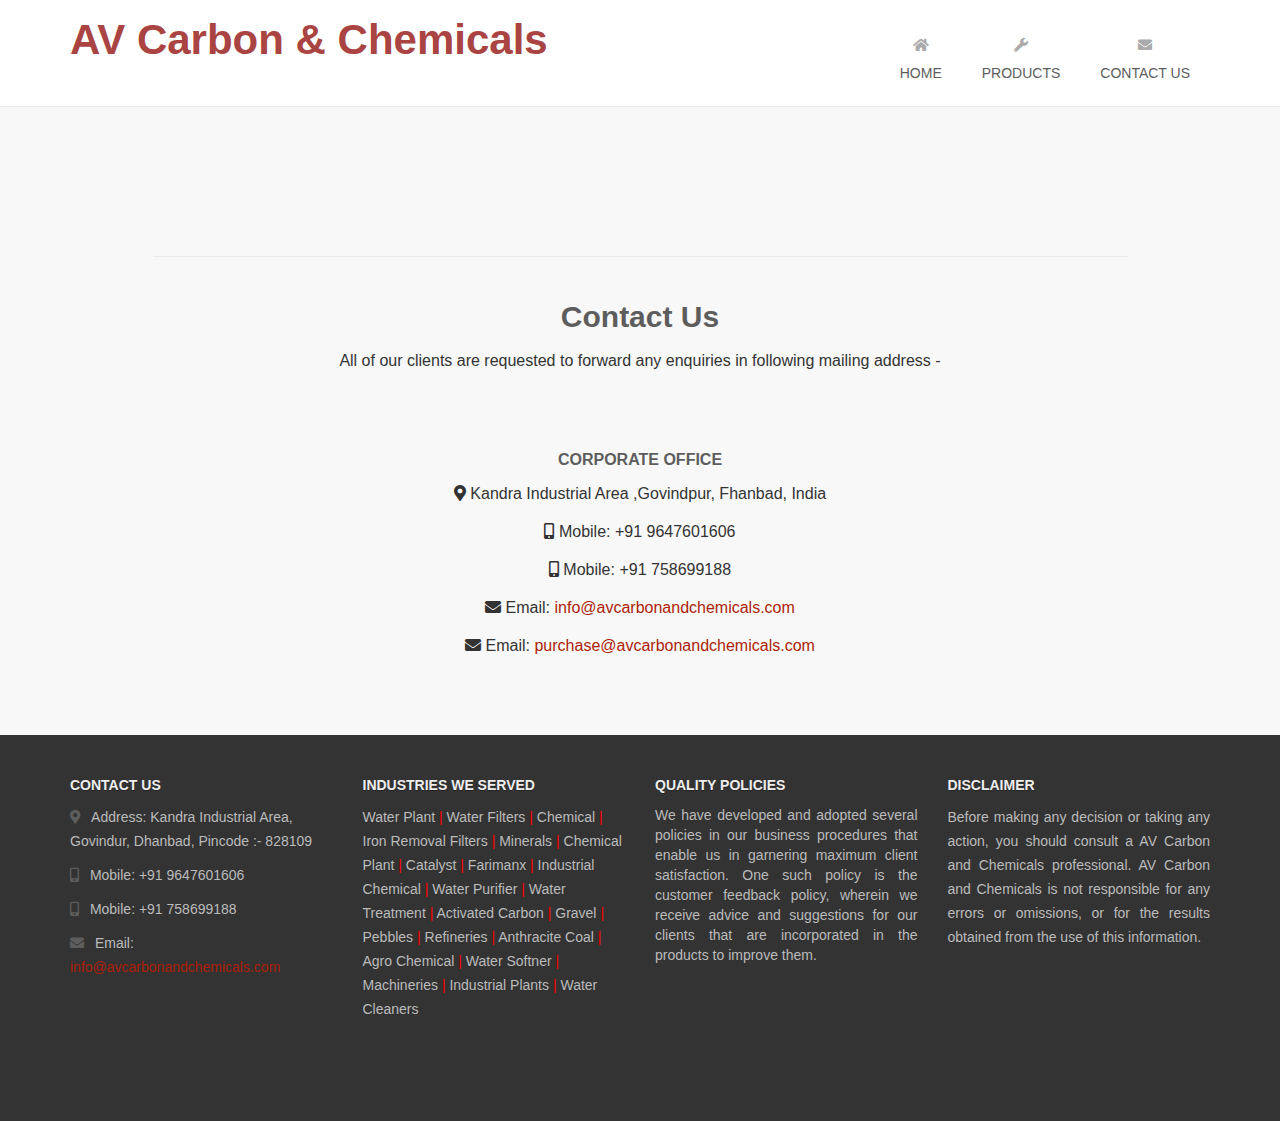
==== contact.html @ 5ec07180 "tyu" ====
<!DOCTYPE html>
<lang="en"><head><meta http-equiv="Content-Type" content="text/html; charset=UTF-8">

    <meta http-equiv="X-UA-Compatible" content="IE=edge">
    <meta name="viewport" content="width=device-width, initial-scale=1">
    <title>AV Carbon and Chemicals - Anthracite In Dhanbad, Activated Carbon In Dhanbad, Manganese Di Oxide In Dhanbad, MNO2 In Dhanbad, Magnesite Powder In Dhanbad, Sand Gravel Pebbles In Dhanbad</title>
    <meta name="Description" content="AV Carbon and Chemicals are manufacturer and supplier of filter pebbles, stone gravel, filtration sand, natural sand, quartz sand, silex, silica sand, hydro anthracite, Manganese-di-oxide MnO2, manganese green sand. We supply our filter media in Bengal, Orissa, Assam, Bihar, Jharkhand, Orissa, Madhya Pradesh, Chattisgarh, Andhra Pradesh, Maharashtra, Uttar Pradesh, Haryana and Delhi, India">
    <meta name="keywords" content="Anthracite In Dhanbad, MNO2 In Dhanbad, Activated Carbon In Dhanbad, Manganese Di Oxide In Dhanbad, Magnesite Powder In Dhanbad, Sand Gravel Pebbles In Dhanbad, Quartz Sand In Dhanbad, Quartz Powder In Dhanbad, Quartz Lumps In Dhanbad, Filter Gravel In Dhanbad, Manufacturer Supplier Of Water Treatment Chemicals &amp; Minerals in Dhanbad, Manufacturer Supplier Of Water Filter Iron Removal Material In Dhanbad, Manufacturer Supplier Of Water Treatment Chemicals &amp; Minerals Dhanbad, Manufacturer Supplier Of Filter Media For Water Treatment Plants In Dhanbad, Manufacturer Supplier Of filter Media For Chemical Treatment Plants In Dhanbad, Manufacturer Supplier Of Filter Pebbles In Dhanbad, AV Carbon and Chemicals, ASA Dhanbad, avcarbonandchemicals, avcarbonandchemicals.com, Dhanbad, West Bengal, India">
    <meta name="language" content="en-usa">
    <meta name="revisit-after" content="15 days">
    <meta name="owner" content="AV Carbon and Chemicals">
    <meta name="rating" content="general">
    <meta name="distribution" content="global">
    <meta name="robots" content="INDEX, FOLLOW">
    <meta name="document-state" content="Static">
    <meta name="geo.region" content="IN-WB">
    <meta name="geo.placename" content="Dhanbad">
    <meta name="reply-to" content="info@avcarbonandchemicals.com">
    <link rel="stylesheet" href="assets/css/css(1)">
    <link rel="stylesheet" href="assets/css/bootstrap.min.css">
    <link rel="stylesheet" href="assets/css/style.css">
    <link rel="stylesheet" href="assets/css/animate.css">
    <link rel="stylesheet" href="assets/css/magnific-popup.css">
    <link rel="stylesheet" href="assets/css/flexslider.css">
    <link rel="stylesheet" href="assets/css/form-elements.css">
    <link rel="stylesheet" href="assets/css/style(1).css">
    <link rel="stylesheet" href="assets/css/media-queries.css">
    <link rel="shortcut icon" type="image/x-icon" href="assets/img/favicon.ico"> <!-- todo	-->
    <link href="https://use.fontawesome.com/releases/v5.0.7/css/all.css" rel="stylesheet">

    <script type="text/javascript" charset="UTF-8" src="assets/js/common.js.download"></script><script type="text/javascript" charset="UTF-8" src="assets/js/util.js.download"></script><script type="text/javascript" charset="UTF-8" src="assets/js/AuthenticationService.Authenticate"></script></head>
<body data-gr-c-s-loaded="true">
<nav class="navbar" role="navigation">
    <div class="container">
        <div class="navbar-header">
            <button type="button" class="navbar-toggle collapsed" data-toggle="collapse" data-target="#top-navbar-1">
                <span class="sr-only">Toggle navigation</span>
                <span class="icon-bar"></span>
                <span class="icon-bar"></span>
                <span class="icon-bar"></span>
            </button>
            <p style ="
							font-family: Arial, sans-serif;
							font-size: 3em;
							padding-top: 10px;
							font-weight: bold;
							position: relative;
							z-index: 1;
							color: #a94442;
							display: inline-block;
							-webkit-font-smoothing: antialiased;
							-moz-osx-font-smoothing: grayscale;
							"> AV Carbon & Chemicals </p>        </div>
        <div class="collapse navbar-collapse" id="top-navbar-1">
            <ul class="nav navbar-nav navbar-right">
                <li><a href="./index.html"><span aria-hidden="true" class="fas fa-home"></span><br>Home</a></li>
                <li><a href="./products.html"><span aria-hidden="true" class="fas fa-wrench"></span><br>Products</a></li>
                <li><a href="./contact.html"><span aria-hidden="true" class="fas fa-envelope"></span><br>Contact Us</a></li>
            </ul>
        </div>
    </div>
</nav>
<div class="cont-title-container">
    <div class="container">
        <div class="row">
            <div class="col-sm-10 col-sm-offset-1 page-title wow fadeIn animated" style="visibility: visible; animation-name: fadeIn;">
                <h1></h1>
                <p></p>
            </div>
        </div>
    </div>
</div>
<div class="contact-us-container">
    <div class="container">
        <div class="row">
            <h1 align="center">Contact Us</h1>
            <p style="font-size:16px; text-align: center; color:#333333;">All of our clients are requested to forward any enquiries in following mailing address -</p><br><br>
            <div class="col-sm-12 contact-address wow fadeInUp animated" style="visibility: visible; animation-name: fadeInUp;">
                <h3 align="center">Corporate Office</h3>
                <p style="font-size:16px; text-align:center; color:#333333;"><span aria-hidden="true" class="fas fa-map-marker-alt"></span>  Kandra Industrial Area ,Govindpur, Fhanbad, India</p>
                <p style="font-size:16px; text-align:center; color:#333333;"><span aria-hidden="true" class="fas fa-mobile-alt"></span> Mobile: +91 9647601606</p>
                <p style="font-size:16px; text-align:center; color:#333333;"><span aria-hidden="true" class="fas fa-mobile-alt"></span> Mobile: +91 758699188</p>
                <p style="font-size:16px; text-align:center; color:#333333;"><span aria-hidden="true" class="fas fa-envelope"></span> Email: <a href="mailto:info@avcarbonandchemicals.com">info@avcarbonandchemicals.com</a></p>
                <p style="font-size:16px; text-align:center; color:#333333;"><span aria-hidden="true" class="fas fa-envelope"></span> Email: <a href="mailto:purchase@avcarbonandchemicals.com">purchase@avcarbonandchemicals.com</a></p>
            </div>
        </div>
    </div>
</div>
<footer>
    <div class="container">
        <div class="row">
            <div class="col-sm-3 footer-box wow fadeInDown" style="visibility: hidden; animation-name: none;">
                <h4>Contact Us</h4>
                <div class="footer-box-text footer-box-text-contact">
                    <p><span aria-hidden="true" class="fas fa-map-marker-alt"></span> Address: Kandra Industrial Area, Govindur, Dhanbad, Pincode :- 828109</p>
                    <p><span aria-hidden="true" class="fas fa-mobile-alt"></span> Mobile: +91 9647601606</p>
                    <p><span aria-hidden="true" class="fas fa-mobile-alt"></span> Mobile: +91 758699188</p>
                    <p><span aria-hidden="true" class="fas fa-envelope"></span> Email: <a href="mailto:info@avcarbonandchemicals.com">info@avcarbonandchemicals.com</a></p>
                </div>
            </div>
            <div class="col-sm-3 footer-box wow fadeInDown" style="visibility: hidden; animation-name: none;">
                <h4>Industries We Served</h4>
                <div class="footer-box-text footer-box-text-subscribe">
                    <p>Water Plant <span style="color:#ff0000">|</span> Water Filters <span style="color:#ff0000">|</span> Chemical <span style="color:#ff0000">|</span> Iron Removal Filters <span style="color:#ff0000">|</span> Minerals <span style="color:#ff0000">|</span> Chemical Plant <span style="color:#ff0000">|</span> Catalyst <span style="color:#ff0000">|</span> Farimanx <span style="color:#ff0000">|</span> Industrial Chemical <span style="color:#ff0000">|</span> Water Purifier <span style="color:#ff0000">|</span> Water Treatment <span style="color:#ff0000">|</span> Activated Carbon <span style="color:#ff0000">|</span> Gravel <span style="color:#ff0000">|</span> Pebbles <span style="color:#ff0000">|</span> Refineries <span style="color:#ff0000">|</span> Anthracite Coal <span style="color:#ff0000">|</span> Agro Chemical <span style="color:#ff0000">|</span> Water Softner <span style="color:#ff0000">|</span> Machineries  <span style="color:#ff0000">|</span> Industrial Plants <span style="color:#ff0000">|</span> Water Cleaners </p>
                </div>
            </div>
            <div class="col-sm-3 footer-box wow fadeInUp" style="visibility: hidden; animation-name: none;">
                <h4>Quality Policies</h4>
                <p align="justify">We have developed and adopted several policies in our business procedures that enable us in garnering maximum client satisfaction. One such policy is the customer feedback policy, wherein we receive advice and suggestions for our clients that are incorporated in the products to improve them.</p>
            </div>
            <div class="col-sm-3 footer-box wow fadeInUp" style="visibility: hidden; animation-name: none;">
                <h4>Disclaimer</h4>
                <div class="footer-box-text">
                    <p align="justify">Before making any decision or taking any action, you should consult a AV Carbon and Chemicals professional. AV Carbon and Chemicals is not responsible for any errors or omissions, or for the results obtained from the use of this information.</p>
                </div>
            </div>
        </div>
        <div class="row">
            <div class="col-sm-12 wow fadeIn" style="visibility: hidden; animation-name: none;">
                <div class="footer-border"></div>
            </div>
        </div>
        <div class="row">
            <div class="col-sm-7 footer-copyright wow fadeIn" style="visibility: hidden; animation-name: none;">
                <p>© 2020 avcarbonandchemicals.com - All rights reserved. Created by <a href="https://www.linkedin.com/in/manan-wadhwa-97a48a16b/" target="_blank">Manan Wadhwa</a></p>
            </div>
        </div>
    </div>
</footer>
<script src="assets/contacts/jquery-1.11.1.min.js"></script>
<script src="assets/contacts/bootstrap.min.js"></script>
<script src="assets/contacts/bootstrap-hover-dropdown.min.js"></script>
<script src="assets/contacts/wow.min.js"></script>
<script src="assets/contacts/retina-1.1.0.min.js"></script>
<script src="assets/contacts/jquery.magnific-popup.min.js"></script>
<script src="assets/contacts/jquery.flexslider-min.js"></script>
<script src="assets/contacts/jflickrfeed.min.js"></script>
<script src="assets/contacts/masonry.pkgd.min.js"></script>
<script src="assets/contacts/scripts.js"></script>

</body></html>
---- assets/css/style.css ----
@font-face {
	font-family: 'ElegantIcons';
	src:url('fonts/ElegantIcons.eot');
	src:url('fonts/ElegantIcons.eot?#iefix') format('embedded-opentype'),
		url('fonts/ElegantIcons.woff') format('woff'),
		url('fonts/ElegantIcons.ttf') format('truetype'),
		url('fonts/ElegantIcons.svg#ElegantIcons') format('svg');
	font-weight: normal;
	font-style: normal;
}

/* Use the following CSS code if you want to use data attributes for inserting your icons */
[data-icon]:before {
	font-family: 'ElegantIcons';
	content: attr(data-icon);
	speak: none;
	font-weight: normal;
	font-variant: normal;
	text-transform: none;
	line-height: 1;
	-webkit-font-smoothing: antialiased;
	-moz-osx-font-smoothing: grayscale;
}

/* Use the following CSS code if you want to have a class per icon */
/*
Instead of a list of all class selectors,
you can use the generic selector below, but it's slower:
[class*="your-class-prefix"] {
*/
.arrow_up, .arrow_down, .arrow_left, .arrow_right, .arrow_left-up, .arrow_right-up, .arrow_right-down, .arrow_left-down, .arrow-up-down, .arrow_up-down_alt, .arrow_left-right_alt, .arrow_left-right, .arrow_expand_alt2, .arrow_expand_alt, .arrow_condense, .arrow_expand, .arrow_move, .arrow_carrot-up, .arrow_carrot-down, .arrow_carrot-left, .arrow_carrot-right, .arrow_carrot-2up, .arrow_carrot-2down, .arrow_carrot-2left, .arrow_carrot-2right, .arrow_carrot-up_alt2, .arrow_carrot-down_alt2, .arrow_carrot-left_alt2, .arrow_carrot-right_alt2, .arrow_carrot-2up_alt2, .arrow_carrot-2down_alt2, .arrow_carrot-2left_alt2, .arrow_carrot-2right_alt2, .arrow_triangle-up, .arrow_triangle-down, .arrow_triangle-left, .arrow_triangle-right, .arrow_triangle-up_alt2, .arrow_triangle-down_alt2, .arrow_triangle-left_alt2, .arrow_triangle-right_alt2, .arrow_back, .icon_minus-06, .icon_plus, .icon_close, .icon_check, .icon_minus_alt2, .icon_plus_alt2, .icon_close_alt2, .icon_check_alt2, .icon_zoom-out_alt, .icon_zoom-in_alt, .icon_search, .icon_box-empty, .icon_box-selected, .icon_minus-box, .icon_plus-box, .icon_box-checked, .icon_circle-empty, .icon_circle-slelected, .icon_stop_alt2, .icon_stop, .icon_pause_alt2, .icon_pause, .icon_menu, .icon_menu-square_alt2, .icon_menu-circle_alt2, .icon_ul, .icon_ol, .icon_adjust-horiz, .icon_adjust-vert, .icon_document_alt, .icon_documents_alt, .icon_pencil, .icon_pencil-edit_alt, .icon_pencil-edit, .icon_folder-alt, .icon_folder-open_alt, .icon_folder-add_alt, .icon_info_alt, .icon_error-oct_alt, .icon_error-circle_alt, .icon_error-triangle_alt, .icon_question_alt2, .icon_question, .icon_comment_alt, .icon_chat_alt, .icon_vol-mute_alt, .icon_volume-low_alt, .icon_volume-high_alt, .icon_quotations, .icon_quotations_alt2, .icon_clock_alt, .icon_lock_alt, .icon_lock-open_alt, .icon_key_alt, .icon_cloud_alt, .icon_cloud-upload_alt, .icon_cloud-download_alt, .icon_image, .icon_images, .icon_lightbulb_alt, .icon_gift_alt, .icon_house_alt, .icon_genius, .icon_mobile, .icon_tablet, .icon_laptop, .icon_desktop, .icon_camera_alt, .icon_mail_alt, .icon_cone_alt, .icon_ribbon_alt, .icon_bag_alt, .icon_creditcard, .icon_cart_alt, .icon_paperclip, .icon_tag_alt, .icon_tags_alt, .icon_trash_alt, .icon_cursor_alt, .icon_mic_alt, .icon_compass_alt, .icon_pin_alt, .icon_pushpin_alt, .icon_map_alt, .icon_drawer_alt, .icon_toolbox_alt, .icon_book_alt, .icon_calendar, .icon_film, .icon_table, .icon_contacts_alt, .icon_headphones, .icon_lifesaver, .icon_piechart, .icon_refresh, .icon_link_alt, .icon_link, .icon_loading, .icon_blocked, .icon_archive_alt, .icon_heart_alt, .icon_star_alt, .icon_star-half_alt, .icon_star, .icon_star-half, .icon_tools, .icon_tool, .icon_cog, .icon_cogs, .arrow_up_alt, .arrow_down_alt, .arrow_left_alt, .arrow_right_alt, .arrow_left-up_alt, .arrow_right-up_alt, .arrow_right-down_alt, .arrow_left-down_alt, .arrow_condense_alt, .arrow_expand_alt3, .arrow_carrot_up_alt, .arrow_carrot-down_alt, .arrow_carrot-left_alt, .arrow_carrot-right_alt, .arrow_carrot-2up_alt, .arrow_carrot-2dwnn_alt, .arrow_carrot-2left_alt, .arrow_carrot-2right_alt, .arrow_triangle-up_alt, .arrow_triangle-down_alt, .arrow_triangle-left_alt, .arrow_triangle-right_alt, .icon_minus_alt, .icon_plus_alt, .icon_close_alt, .icon_check_alt, .icon_zoom-out, .icon_zoom-in, .icon_stop_alt, .icon_menu-square_alt, .icon_menu-circle_alt, .icon_document, .icon_documents, .icon_pencil_alt, .icon_folder, .icon_folder-open, .icon_folder-add, .icon_folder_upload, .icon_folder_download, .icon_info, .icon_error-circle, .icon_error-oct, .icon_error-triangle, .icon_question_alt, .icon_comment, .icon_chat, .icon_vol-mute, .icon_volume-low, .icon_volume-high, .icon_quotations_alt, .icon_clock, .icon_lock, .icon_lock-open, .icon_key, .icon_cloud, .icon_cloud-upload, .icon_cloud-download, .icon_lightbulb, .icon_gift, .icon_house, .icon_camera, .icon_mail, .icon_cone, .icon_ribbon, .icon_bag, .icon_cart, .icon_tag, .icon_tags, .icon_trash, .icon_cursor, .icon_mic, .icon_compass, .icon_pin, .icon_pushpin, .icon_map, .icon_drawer, .icon_toolbox, .icon_book, .icon_contacts, .icon_archive, .icon_heart, .icon_profile, .icon_group, .icon_grid-2x2, .icon_grid-3x3, .icon_music, .icon_pause_alt, .icon_phone, .icon_upload, .icon_download, .social_facebook, .social_twitter, .social_pinterest, .social_googleplus, .social_tumblr, .social_tumbleupon, .social_wordpress, .social_instagram, .social_dribbble, .social_vimeo, .social_linkedin, .social_rss, .social_deviantart, .social_share, .social_myspace, .social_skype, .social_youtube, .social_picassa, .social_googledrive, .social_flickr, .social_blogger, .social_spotify, .social_delicious, .social_facebook_circle, .social_twitter_circle, .social_pinterest_circle, .social_googleplus_circle, .social_tumblr_circle, .social_stumbleupon_circle, .social_wordpress_circle, .social_instagram_circle, .social_dribbble_circle, .social_vimeo_circle, .social_linkedin_circle, .social_rss_circle, .social_deviantart_circle, .social_share_circle, .social_myspace_circle, .social_skype_circle, .social_youtube_circle, .social_picassa_circle, .social_googledrive_alt2, .social_flickr_circle, .social_blogger_circle, .social_spotify_circle, .social_delicious_circle, .social_facebook_square, .social_twitter_square, .social_pinterest_square, .social_googleplus_square, .social_tumblr_square, .social_stumbleupon_square, .social_wordpress_square, .social_instagram_square, .social_dribbble_square, .social_vimeo_square, .social_linkedin_square, .social_rss_square, .social_deviantart_square, .social_share_square, .social_myspace_square, .social_skype_square, .social_youtube_square, .social_picassa_square, .social_googledrive_square, .social_flickr_square, .social_blogger_square, .social_spotify_square, .social_delicious_square, .icon_printer, .icon_calulator, .icon_building, .icon_floppy, .icon_drive, .icon_search-2, .icon_id, .icon_id-2, .icon_puzzle, .icon_like, .icon_dislike, .icon_mug, .icon_currency, .icon_wallet, .icon_pens, .icon_easel, .icon_flowchart, .icon_datareport, .icon_briefcase, .icon_shield, .icon_percent, .icon_globe, .icon_globe-2, .icon_target, .icon_hourglass, .icon_balance, .icon_rook, .icon_printer-alt, .icon_calculator_alt, .icon_building_alt, .icon_floppy_alt, .icon_drive_alt, .icon_search_alt, .icon_id_alt, .icon_id-2_alt, .icon_puzzle_alt, .icon_like_alt, .icon_dislike_alt, .icon_mug_alt, .icon_currency_alt, .icon_wallet_alt, .icon_pens_alt, .icon_easel_alt, .icon_flowchart_alt, .icon_datareport_alt, .icon_briefcase_alt, .icon_shield_alt, .icon_percent_alt, .icon_globe_alt, .icon_clipboard {
	font-family: 'ElegantIcons';
	speak: none;
	font-style: normal;
	font-weight: normal;
	font-variant: normal;
	text-transform: none;
	line-height: 1;
	-webkit-font-smoothing: antialiased;
}
.arrow_up:before {
	content: "\21";
}
.arrow_down:before {
	content: "\22";
}
.arrow_left:before {
	content: "\23";
}
.arrow_right:before {
	content: "\24";
}
.arrow_left-up:before {
	content: "\25";
}
.arrow_right-up:before {
	content: "\26";
}
.arrow_right-down:before {
	content: "\27";
}
.arrow_left-down:before {
	content: "\28";
}
.arrow-up-down:before {
	content: "\29";
}
.arrow_up-down_alt:before {
	content: "\2a";
}
.arrow_left-right_alt:before {
	content: "\2b";
}
.arrow_left-right:before {
	content: "\2c";
}
.arrow_expand_alt2:before {
	content: "\2d";
}
.arrow_expand_alt:before {
	content: "\2e";
}
.arrow_condense:before {
	content: "\2f";
}
.arrow_expand:before {
	content: "\30";
}
.arrow_move:before {
	content: "\31";
}
.arrow_carrot-up:before {
	content: "\32";
}
.arrow_carrot-down:before {
	content: "\33";
}
.arrow_carrot-left:before {
	content: "\34";
}
.arrow_carrot-right:before {
	content: "\35";
}
.arrow_carrot-2up:before {
	content: "\36";
}
.arrow_carrot-2down:before {
	content: "\37";
}
.arrow_carrot-2left:before {
	content: "\38";
}
.arrow_carrot-2right:before {
	content: "\39";
}
.arrow_carrot-up_alt2:before {
	content: "\3a";
}
.arrow_carrot-down_alt2:before {
	content: "\3b";
}
.arrow_carrot-left_alt2:before {
	content: "\3c";
}
.arrow_carrot-right_alt2:before {
	content: "\3d";
}
.arrow_carrot-2up_alt2:before {
	content: "\3e";
}
.arrow_carrot-2down_alt2:before {
	content: "\3f";
}
.arrow_carrot-2left_alt2:before {
	content: "\40";
}
.arrow_carrot-2right_alt2:before {
	content: "\41";
}
.arrow_triangle-up:before {
	content: "\42";
}
.arrow_triangle-down:before {
	content: "\43";
}
.arrow_triangle-left:before {
	content: "\44";
}
.arrow_triangle-right:before {
	content: "\45";
}
.arrow_triangle-up_alt2:before {
	content: "\46";
}
.arrow_triangle-down_alt2:before {
	content: "\47";
}
.arrow_triangle-left_alt2:before {
	content: "\48";
}
.arrow_triangle-right_alt2:before {
	content: "\49";
}
.arrow_back:before {
	content: "\4a";
}
.icon_minus-06:before {
	content: "\4b";
}
.icon_plus:before {
	content: "\4c";
}
.icon_close:before {
	content: "\4d";
}
.icon_check:before {
	content: "\4e";
}
.icon_minus_alt2:before {
	content: "\4f";
}
.icon_plus_alt2:before {
	content: "\50";
}
.icon_close_alt2:before {
	content: "\51";
}
.icon_check_alt2:before {
	content: "\52";
}
.icon_zoom-out_alt:before {
	content: "\53";
}
.icon_zoom-in_alt:before {
	content: "\54";
}
.icon_search:before {
	content: "\55";
}
.icon_box-empty:before {
	content: "\56";
}
.icon_box-selected:before {
	content: "\57";
}
.icon_minus-box:before {
	content: "\58";
}
.icon_plus-box:before {
	content: "\59";
}
.icon_box-checked:before {
	content: "\5a";
}
.icon_circle-empty:before {
	content: "\5b";
}
.icon_circle-slelected:before {
	content: "\5c";
}
.icon_stop_alt2:before {
	content: "\5d";
}
.icon_stop:before {
	content: "\5e";
}
.icon_pause_alt2:before {
	content: "\5f";
}
.icon_pause:before {
	content: "\60";
}
.icon_menu:before {
	content: "\61";
}
.icon_menu-square_alt2:before {
	content: "\62";
}
.icon_menu-circle_alt2:before {
	content: "\63";
}
.icon_ul:before {
	content: "\64";
}
.icon_ol:before {
	content: "\65";
}
.icon_adjust-horiz:before {
	content: "\66";
}
.icon_adjust-vert:before {
	content: "\67";
}
.icon_document_alt:before {
	content: "\68";
}
.icon_documents_alt:before {
	content: "\69";
}
.icon_pencil:before {
	content: "\6a";
}
.icon_pencil-edit_alt:before {
	content: "\6b";
}
.icon_pencil-edit:before {
	content: "\6c";
}
.icon_folder-alt:before {
	content: "\6d";
}
.icon_folder-open_alt:before {
	content: "\6e";
}
.icon_folder-add_alt:before {
	content: "\6f";
}
.icon_info_alt:before {
	content: "\70";
}
.icon_error-oct_alt:before {
	content: "\71";
}
.icon_error-circle_alt:before {
	content: "\72";
}
.icon_error-triangle_alt:before {
	content: "\73";
}
.icon_question_alt2:before {
	content: "\74";
}
.icon_question:before {
	content: "\75";
}
.icon_comment_alt:before {
	content: "\76";
}
.icon_chat_alt:before {
	content: "\77";
}
.icon_vol-mute_alt:before {
	content: "\78";
}
.icon_volume-low_alt:before {
	content: "\79";
}
.icon_volume-high_alt:before {
	content: "\7a";
}
.icon_quotations:before {
	content: "\7b";
}
.icon_quotations_alt2:before {
	content: "\7c";
}
.icon_clock_alt:before {
	content: "\7d";
}
.icon_lock_alt:before {
	content: "\7e";
}
.icon_lock-open_alt:before {
	content: "\e000";
}
.icon_key_alt:before {
	content: "\e001";
}
.icon_cloud_alt:before {
	content: "\e002";
}
.icon_cloud-upload_alt:before {
	content: "\e003";
}
.icon_cloud-download_alt:before {
	content: "\e004";
}
.icon_image:before {
	content: "\e005";
}
.icon_images:before {
	content: "\e006";
}
.icon_lightbulb_alt:before {
	content: "\e007";
}
.icon_gift_alt:before {
	content: "\e008";
}
.icon_house_alt:before {
	content: "\e009";
}
.icon_genius:before {
	content: "\e00a";
}
.icon_mobile:before {
	content: "\e00b";
}
.icon_tablet:before {
	content: "\e00c";
}
.icon_laptop:before {
	content: "\e00d";
}
.icon_desktop:before {
	content: "\e00e";
}
.icon_camera_alt:before {
	content: "\e00f";
}
.icon_mail_alt:before {
	content: "\e010";
}
.icon_cone_alt:before {
	content: "\e011";
}
.icon_ribbon_alt:before {
	content: "\e012";
}
.icon_bag_alt:before {
	content: "\e013";
}
.icon_creditcard:before {
	content: "\e014";
}
.icon_cart_alt:before {
	content: "\e015";
}
.icon_paperclip:before {
	content: "\e016";
}
.icon_tag_alt:before {
	content: "\e017";
}
.icon_tags_alt:before {
	content: "\e018";
}
.icon_trash_alt:before {
	content: "\e019";
}
.icon_cursor_alt:before {
	content: "\e01a";
}
.icon_mic_alt:before {
	content: "\e01b";
}
.icon_compass_alt:before {
	content: "\e01c";
}
.icon_pin_alt:before {
	content: "\e01d";
}
.icon_pushpin_alt:before {
	content: "\e01e";
}
.icon_map_alt:before {
	content: "\e01f";
}
.icon_drawer_alt:before {
	content: "\e020";
}
.icon_toolbox_alt:before {
	content: "\e021";
}
.icon_book_alt:before {
	content: "\e022";
}
.icon_calendar:before {
	content: "\e023";
}
.icon_film:before {
	content: "\e024";
}
.icon_table:before {
	content: "\e025";
}
.icon_contacts_alt:before {
	content: "\e026";
}
.icon_headphones:before {
	content: "\e027";
}
.icon_lifesaver:before {
	content: "\e028";
}
.icon_piechart:before {
	content: "\e029";
}
.icon_refresh:before {
	content: "\e02a";
}
.icon_link_alt:before {
	content: "\e02b";
}
.icon_link:before {
	content: "\e02c";
}
.icon_loading:before {
	content: "\e02d";
}
.icon_blocked:before {
	content: "\e02e";
}
.icon_archive_alt:before {
	content: "\e02f";
}
.icon_heart_alt:before {
	content: "\e030";
}
.icon_star_alt:before {
	content: "\e031";
}
.icon_star-half_alt:before {
	content: "\e032";
}
.icon_star:before {
	content: "\e033";
}
.icon_star-half:before {
	content: "\e034";
}
.icon_tools:before {
	content: "\e035";
}
.icon_tool:before {
	content: "\e036";
}
.icon_cog:before {
	content: "\e037";
}
.icon_cogs:before {
	content: "\e038";
}
.arrow_up_alt:before {
	content: "\e039";
}
.arrow_down_alt:before {
	content: "\e03a";
}
.arrow_left_alt:before {
	content: "\e03b";
}
.arrow_right_alt:before {
	content: "\e03c";
}
.arrow_left-up_alt:before {
	content: "\e03d";
}
.arrow_right-up_alt:before {
	content: "\e03e";
}
.arrow_right-down_alt:before {
	content: "\e03f";
}
.arrow_left-down_alt:before {
	content: "\e040";
}
.arrow_condense_alt:before {
	content: "\e041";
}
.arrow_expand_alt3:before {
	content: "\e042";
}
.arrow_carrot_up_alt:before {
	content: "\e043";
}
.arrow_carrot-down_alt:before {
	content: "\e044";
}
.arrow_carrot-left_alt:before {
	content: "\e045";
}
.arrow_carrot-right_alt:before {
	content: "\e046";
}
.arrow_carrot-2up_alt:before {
	content: "\e047";
}
.arrow_carrot-2dwnn_alt:before {
	content: "\e048";
}
.arrow_carrot-2left_alt:before {
	content: "\e049";
}
.arrow_carrot-2right_alt:before {
	content: "\e04a";
}
.arrow_triangle-up_alt:before {
	content: "\e04b";
}
.arrow_triangle-down_alt:before {
	content: "\e04c";
}
.arrow_triangle-left_alt:before {
	content: "\e04d";
}
.arrow_triangle-right_alt:before {
	content: "\e04e";
}
.icon_minus_alt:before {
	content: "\e04f";
}
.icon_plus_alt:before {
	content: "\e050";
}
.icon_close_alt:before {
	content: "\e051";
}
.icon_check_alt:before {
	content: "\e052";
}
.icon_zoom-out:before {
	content: "\e053";
}
.icon_zoom-in:before {
	content: "\e054";
}
.icon_stop_alt:before {
	content: "\e055";
}
.icon_menu-square_alt:before {
	content: "\e056";
}
.icon_menu-circle_alt:before {
	content: "\e057";
}
.icon_document:before {
	content: "\e058";
}
.icon_documents:before {
	content: "\e059";
}
.icon_pencil_alt:before {
	content: "\e05a";
}
.icon_folder:before {
	content: "\e05b";
}
.icon_folder-open:before {
	content: "\e05c";
}
.icon_folder-add:before {
	content: "\e05d";
}
.icon_folder_upload:before {
	content: "\e05e";
}
.icon_folder_download:before {
	content: "\e05f";
}
.icon_info:before {
	content: "\e060";
}
.icon_error-circle:before {
	content: "\e061";
}
.icon_error-oct:before {
	content: "\e062";
}
.icon_error-triangle:before {
	content: "\e063";
}
.icon_question_alt:before {
	content: "\e064";
}
.icon_comment:before {
	content: "\e065";
}
.icon_chat:before {
	content: "\e066";
}
.icon_vol-mute:before {
	content: "\e067";
}
.icon_volume-low:before {
	content: "\e068";
}
.icon_volume-high:before {
	content: "\e069";
}
.icon_quotations_alt:before {
	content: "\e06a";
}
.icon_clock:before {
	content: "\e06b";
}
.icon_lock:before {
	content: "\e06c";
}
.icon_lock-open:before {
	content: "\e06d";
}
.icon_key:before {
	content: "\e06e";
}
.icon_cloud:before {
	content: "\e06f";
}
.icon_cloud-upload:before {
	content: "\e070";
}
.icon_cloud-download:before {
	content: "\e071";
}
.icon_lightbulb:before {
	content: "\e072";
}
.icon_gift:before {
	content: "\e073";
}
.icon_house:before {
	content: "\e074";
}
.icon_camera:before {
	content: "\e075";
}
.icon_mail:before {
	content: "\e076";
}
.icon_cone:before {
	content: "\e077";
}
.icon_ribbon:before {
	content: "\e078";
}
.icon_bag:before {
	content: "\e079";
}
.icon_cart:before {
	content: "\e07a";
}
.icon_tag:before {
	content: "\e07b";
}
.icon_tags:before {
	content: "\e07c";
}
.icon_trash:before {
	content: "\e07d";
}
.icon_cursor:before {
	content: "\e07e";
}
.icon_mic:before {
	content: "\e07f";
}
.icon_compass:before {
	content: "\e080";
}
.icon_pin:before {
	content: "\e081";
}
.icon_pushpin:before {
	content: "\e082";
}
.icon_map:before {
	content: "\e083";
}
.icon_drawer:before {
	content: "\e084";
}
.icon_toolbox:before {
	content: "\e085";
}
.icon_book:before {
	content: "\e086";
}
.icon_contacts:before {
	content: "\e087";
}
.icon_archive:before {
	content: "\e088";
}
.icon_heart:before {
	content: "\e089";
}
.icon_profile:before {
	content: "\e08a";
}
.icon_group:before {
	content: "\e08b";
}
.icon_grid-2x2:before {
	content: "\e08c";
}
.icon_grid-3x3:before {
	content: "\e08d";
}
.icon_music:before {
	content: "\e08e";
}
.icon_pause_alt:before {
	content: "\e08f";
}
.icon_phone:before {
	content: "\e090";
}
.icon_upload:before {
	content: "\e091";
}
.icon_download:before {
	content: "\e092";
}
.social_facebook:before {
	content: "\e093";
}
.social_twitter:before {
	content: "\e094";
}
.social_pinterest:before {
	content: "\e095";
}
.social_googleplus:before {
	content: "\e096";
}
.social_tumblr:before {
	content: "\e097";
}
.social_tumbleupon:before {
	content: "\e098";
}
.social_wordpress:before {
	content: "\e099";
}
.social_instagram:before {
	content: "\e09a";
}
.social_dribbble:before {
	content: "\e09b";
}
.social_vimeo:before {
	content: "\e09c";
}
.social_linkedin:before {
	content: "\e09d";
}
.social_rss:before {
	content: "\e09e";
}
.social_deviantart:before {
	content: "\e09f";
}
.social_share:before {
	content: "\e0a0";
}
.social_myspace:before {
	content: "\e0a1";
}
.social_skype:before {
	content: "\e0a2";
}
.social_youtube:before {
	content: "\e0a3";
}
.social_picassa:before {
	content: "\e0a4";
}
.social_googledrive:before {
	content: "\e0a5";
}
.social_flickr:before {
	content: "\e0a6";
}
.social_blogger:before {
	content: "\e0a7";
}
.social_spotify:before {
	content: "\e0a8";
}
.social_delicious:before {
	content: "\e0a9";
}
.social_facebook_circle:before {
	content: "\e0aa";
}
.social_twitter_circle:before {
	content: "\e0ab";
}
.social_pinterest_circle:before {
	content: "\e0ac";
}
.social_googleplus_circle:before {
	content: "\e0ad";
}
.social_tumblr_circle:before {
	content: "\e0ae";
}
.social_stumbleupon_circle:before {
	content: "\e0af";
}
.social_wordpress_circle:before {
	content: "\e0b0";
}
.social_instagram_circle:before {
	content: "\e0b1";
}
.social_dribbble_circle:before {
	content: "\e0b2";
}
.social_vimeo_circle:before {
	content: "\e0b3";
}
.social_linkedin_circle:before {
	content: "\e0b4";
}
.social_rss_circle:before {
	content: "\e0b5";
}
.social_deviantart_circle:before {
	content: "\e0b6";
}
.social_share_circle:before {
	content: "\e0b7";
}
.social_myspace_circle:before {
	content: "\e0b8";
}
.social_skype_circle:before {
	content: "\e0b9";
}
.social_youtube_circle:before {
	content: "\e0ba";
}
.social_picassa_circle:before {
	content: "\e0bb";
}
.social_googledrive_alt2:before {
	content: "\e0bc";
}
.social_flickr_circle:before {
	content: "\e0bd";
}
.social_blogger_circle:before {
	content: "\e0be";
}
.social_spotify_circle:before {
	content: "\e0bf";
}
.social_delicious_circle:before {
	content: "\e0c0";
}
.social_facebook_square:before {
	content: "\e0c1";
}
.social_twitter_square:before {
	content: "\e0c2";
}
.social_pinterest_square:before {
	content: "\e0c3";
}
.social_googleplus_square:before {
	content: "\e0c4";
}
.social_tumblr_square:before {
	content: "\e0c5";
}
.social_stumbleupon_square:before {
	content: "\e0c6";
}
.social_wordpress_square:before {
	content: "\e0c7";
}
.social_instagram_square:before {
	content: "\e0c8";
}
.social_dribbble_square:before {
	content: "\e0c9";
}
.social_vimeo_square:before {
	content: "\e0ca";
}
.social_linkedin_square:before {
	content: "\e0cb";
}
.social_rss_square:before {
	content: "\e0cc";
}
.social_deviantart_square:before {
	content: "\e0cd";
}
.social_share_square:before {
	content: "\e0ce";
}
.social_myspace_square:before {
	content: "\e0cf";
}
.social_skype_square:before {
	content: "\e0d0";
}
.social_youtube_square:before {
	content: "\e0d1";
}
.social_picassa_square:before {
	content: "\e0d2";
}
.social_googledrive_square:before {
	content: "\e0d3";
}
.social_flickr_square:before {
	content: "\e0d4";
}
.social_blogger_square:before {
	content: "\e0d5";
}
.social_spotify_square:before {
	content: "\e0d6";
}
.social_delicious_square:before {
	content: "\e0d7";
}
.icon_printer:before {
	content: "\e103";
}
.icon_calulator:before {
	content: "\e0ee";
}
.icon_building:before {
	content: "\e0ef";
}
.icon_floppy:before {
	content: "\e0e8";
}
.icon_drive:before {
	content: "\e0ea";
}
.icon_search-2:before {
	content: "\e101";
}
.icon_id:before {
	content: "\e107";
}
.icon_id-2:before {
	content: "\e108";
}
.icon_puzzle:before {
	content: "\e102";
}
.icon_like:before {
	content: "\e106";
}
.icon_dislike:before {
	content: "\e0eb";
}
.icon_mug:before {
	content: "\e105";
}
.icon_currency:before {
	content: "\e0ed";
}
.icon_wallet:before {
	content: "\e100";
}
.icon_pens:before {
	content: "\e104";
}
.icon_easel:before {
	content: "\e0e9";
}
.icon_flowchart:before {
	content: "\e109";
}
.icon_datareport:before {
	content: "\e0ec";
}
.icon_briefcase:before {
	content: "\e0fe";
}
.icon_shield:before {
	content: "\e0f6";
}
.icon_percent:before {
	content: "\e0fb";
}
.icon_globe:before {
	content: "\e0e2";
}
.icon_globe-2:before {
	content: "\e0e3";
}
.icon_target:before {
	content: "\e0f5";
}
.icon_hourglass:before {
	content: "\e0e1";
}
.icon_balance:before {
	content: "\e0ff";
}
.icon_rook:before {
	content: "\e0f8";
}
.icon_printer-alt:before {
	content: "\e0fa";
}
.icon_calculator_alt:before {
	content: "\e0e7";
}
.icon_building_alt:before {
	content: "\e0fd";
}
.icon_floppy_alt:before {
	content: "\e0e4";
}
.icon_drive_alt:before {
	content: "\e0e5";
}
.icon_search_alt:before {
	content: "\e0f7";
}
.icon_id_alt:before {
	content: "\e0e0";
}
.icon_id-2_alt:before {
	content: "\e0fc";
}
.icon_puzzle_alt:before {
	content: "\e0f9";
}
.icon_like_alt:before {
	content: "\e0dd";
}
.icon_dislike_alt:before {
	content: "\e0f1";
}
.icon_mug_alt:before {
	content: "\e0dc";
}
.icon_currency_alt:before {
	content: "\e0f3";
}
.icon_wallet_alt:before {
	content: "\e0d8";
}
.icon_pens_alt:before {
	content: "\e0db";
}
.icon_easel_alt:before {
	content: "\e0f0";
}
.icon_flowchart_alt:before {
	content: "\e0df";
}
.icon_datareport_alt:before {
	content: "\e0f2";
}
.icon_briefcase_alt:before {
	content: "\e0f4";
}
.icon_shield_alt:before {
	content: "\e0d9";
}
.icon_percent_alt:before {
	content: "\e0da";
}
.icon_globe_alt:before {
	content: "\e0de";
}
.icon_clipboard:before {
	content: "\e0e6";
}


	.glyph {
		float: left;
		text-align: center;
		padding: .75em;
		margin: .4em 1.5em .75em 0;
		width: 6em;
text-shadow: none;
	}
        .glyph_big {
        font-size: 128px;
        color: #59c5dc;
        float: left;
        margin-right: 20px;
        }

        .glyph div { padding-bottom: 10px;}

	.glyph input {
		font-family: consolas, monospace;
		font-size: 12px;
		width: 100%;
		text-align: center;
		border: 0;
		box-shadow: 0 0 0 1px #ccc;
		padding: .2em;
                -moz-border-radius: 5px;
                -webkit-border-radius: 5px;
	}
	.centered {
		margin-left: auto;
		margin-right: auto;
	}
	.glyph .fs1 {
		font-size: 2em;
	}
---- assets/css/form-elements.css ----
input[type="text"], 
textarea, 
textarea.form-control {
    margin: 0;
    padding: 0 6px;
    vertical-align: middle;
    background: none;
    border: 1px solid #ddd;
    font-family: 'Open Sans', sans-serif;
    font-size: 13px;
    font-weight: 400;
    color: #888;
    font-style: italic;
    -moz-border-radius: 0; -webkit-border-radius: 0; border-radius: 0;
    -moz-box-shadow: none; -webkit-box-shadow: none; box-shadow: none;
    -o-transition: all .3s; -moz-transition: all .3s; -webkit-transition: all .3s; -ms-transition: all .3s; transition: all .3s;
}

input[type="text"]:focus, 
textarea:focus, 
textarea.form-control:focus {
	outline: 0;
    border: 1px solid #bbb;
    -moz-box-shadow: none; -webkit-box-shadow: none; box-shadow: none;
}

input[type="text"]:-moz-placeholder, textarea:-moz-placeholder, textarea.form-control:-moz-placeholder { color: #ccc; }
input[type="text"]:-ms-input-placeholder, textarea:-ms-input-placeholder, textarea.form-control:-ms-input-placeholder { color: #ccc; }
input[type="text"]::-webkit-input-placeholder, textarea::-webkit-input-placeholder, textarea.form-control::-webkit-input-placeholder { color: #ccc; }


button.btn {
	height: 30px;
    margin: 0;
    padding: 0 20px;
    vertical-align: middle;
    background: #fe503e;
    border: 0;
    font-family: 'Open Sans', sans-serif;
    font-weight: 400;
    line-height: 30px;
    color: #fff;
    text-shadow: none;
    -moz-border-radius: 0; -webkit-border-radius: 0; border-radius: 0;
    -moz-box-shadow: 0 1px 25px 0 rgba(0,0,0,.05) inset, 0 -1px 25px 0 rgba(0,0,0,.05) inset;
    -webkit-box-shadow: 0 1px 25px 0 rgba(0,0,0,.05) inset, 0 -1px 25px 0 rgba(0,0,0,.05) inset;
    box-shadow: 0 1px 25px 0 rgba(0,0,0,.05) inset, 0 -1px 25px 0 rgba(0,0,0,.05) inset;
    -o-transition: all .3s; -moz-transition: all .3s; -webkit-transition: all .3s; -ms-transition: all .3s; transition: all .3s;
}

button.btn:hover {
	background: #5d5d5d;
    border: 0;
    color: #fff;
    -moz-box-shadow: none; -webkit-box-shadow: none; box-shadow: none;
}

button.btn:active {
	outline: 0;
    background: #5d5d5d;
    border: 0;
    color: #fff;
    -moz-box-shadow: 0 5px 10px 0 rgba(0,0,0,.15) inset, 0 -1px 25px 0 rgba(0,0,0,.05) inset;
    -webkit-box-shadow: 0 5px 10px 0 rgba(0,0,0,.15) inset, 0 -1px 25px 0 rgba(0,0,0,.05) inset;
    box-shadow: 0 5px 10px 0 rgba(0,0,0,.15) inset, 0 -1px 25px 0 rgba(0,0,0,.05) inset;
}

button.btn:focus {
	outline: 0;
    background: #5d5d5d;
    border: 0;
    color: #fff;
}

.btn:active:focus, .btn.active:focus {
	outline: 0;
    background: #5d5d5d;
    border: 0;
    color: #fff;
}
---- assets/css/style(1).css ----
body {
    background: #f8f8f8;
    text-align: center;
    font-family: 'Open Sans', sans-serif;
    color: #888;
    font-size: 14px;
    font-weight: 400;
}
.welcome-block h3 {
    margin: 0 0 35px;
}
.welcome-block img {
    border: 3px solid #fff;
    border-radius: 0%;
    margin-right: 35px;
    max-width: 250px;
}
.message-body {
    font-size: 16px;
    margin-bottom: 0px;
	text-align:justify;
}
.colored-text { color: #ac1e09; }

a {
    color: #ac1e09;
    text-decoration: none;
    -o-transition: all .3s; -moz-transition: all .3s; -webkit-transition: all .3s; -ms-transition: all .3s; transition: all .3s;
}
a:hover, a:focus { color: #888; text-decoration: none; }

strong { font-weight: bold; }

img { max-width: 100%; }

h1 {
    font-family: 'Montserrat', sans-serif;
    font-size: 30px;
    color: #5d5d5d;
    line-height: 40px;
    font-weight: bold;
}

h2 {
	margin: 0;
    background: #f8f8f8;
    font-family: 'Montserrat', sans-serif;
    font-size: 24px;
    color: #5d5d5d;
    line-height: 40px;
    font-weight: bold;
    text-align: left;
}

h3, h4 {
	font-family: 'Montserrat', sans-serif;
    color: #5d5d5d;
    line-height: 20px;
    font-weight: bold;
    text-transform: uppercase;
    text-shadow: 0 1px 0 rgba(255,255,255,.7);
}

::-moz-selection { background: #ac1e09; color: #fff; text-shadow: none; }
::selection { background: #ac1e09; color: #fff; text-shadow: none; }


/***** Big links / buttons *****/

a.big-link-1 {
	display: inline-block;
    padding: 5px 22px;
    background: #ac1e09;
    color: #fff;
    font-style: italic;
    text-decoration: none;
    -moz-box-shadow: 0 1px 25px 0 rgba(0,0,0,.05) inset, 0 -1px 25px 0 rgba(0,0,0,.05) inset;
    -webkit-box-shadow: 0 1px 25px 0 rgba(0,0,0,.05) inset, 0 -1px 25px 0 rgba(0,0,0,.05) inset;
    box-shadow: 0 1px 25px 0 rgba(0,0,0,.05) inset, 0 -1px 25px 0 rgba(0,0,0,.05) inset;
}

a.big-link-1:hover {
    -moz-box-shadow: none; -webkit-box-shadow: none; box-shadow: none;
}

a.big-link-1:active {
    -moz-box-shadow: 0 5px 10px 0 rgba(0,0,0,.15) inset, 0 -1px 25px 0 rgba(0,0,0,.05) inset;
    -webkit-box-shadow: 0 5px 10px 0 rgba(0,0,0,.15) inset, 0 -1px 25px 0 rgba(0,0,0,.05) inset;
    box-shadow: 0 5px 10px 0 rgba(0,0,0,.15) inset, 0 -1px 25px 0 rgba(0,0,0,.05) inset;
}

a.big-link-2 {
    display: inline-block;
    width: 35px;
    height: 35px;
    padding-top: 9px;
    background: #1d1d1d; /* browsers that don't support rgba */
    background: rgba(0, 0, 0, .7);
    font-size: 16px;
    color: #fff;
    line-height: 16px;
    -moz-border-radius: 19px; -webkit-border-radius: 19px; border-radius: 19px;
    -moz-box-shadow: 0 1px 25px 0 rgba(0,0,0,.05) inset, 0 -1px 25px 0 rgba(0,0,0,.05) inset;
    -webkit-box-shadow: 0 1px 25px 0 rgba(0,0,0,.05) inset, 0 -1px 25px 0 rgba(0,0,0,.05) inset;
    box-shadow: 0 1px 25px 0 rgba(0,0,0,.05) inset, 0 -1px 25px 0 rgba(0,0,0,.05) inset;
}

a.big-link-2:hover {
    background: #ac1e09;
    -moz-box-shadow: none; -webkit-box-shadow: none; box-shadow: none;
}

a.big-link-2:active {
    -moz-box-shadow: 0 5px 10px 0 rgba(0,0,0,.15) inset, 0 -1px 25px 0 rgba(0,0,0,.05) inset;
    -webkit-box-shadow: 0 5px 10px 0 rgba(0,0,0,.15) inset, 0 -1px 25px 0 rgba(0,0,0,.05) inset;
    box-shadow: 0 5px 10px 0 rgba(0,0,0,.15) inset, 0 -1px 25px 0 rgba(0,0,0,.05) inset;
}

a.big-link-3 {
	display: inline-block;
    padding: 5px 22px;
    background: #ac1e09;
    font-size: 18px;
    color: #fff;
    font-style: italic;
    line-height: 24px;
    text-decoration: none;
    -moz-box-shadow: 0 1px 25px 0 rgba(0,0,0,.05) inset, 0 -1px 25px 0 rgba(0,0,0,.05) inset;
    -webkit-box-shadow: 0 1px 25px 0 rgba(0,0,0,.05) inset, 0 -1px 25px 0 rgba(0,0,0,.05) inset;
    box-shadow: 0 1px 25px 0 rgba(0,0,0,.05) inset, 0 -1px 25px 0 rgba(0,0,0,.05) inset;
}

a.big-link-3:hover {
    -moz-box-shadow: none; -webkit-box-shadow: none; box-shadow: none;
}

a.big-link-3:active {
    -moz-box-shadow: 0 5px 10px 0 rgba(0,0,0,.15) inset, 0 -1px 25px 0 rgba(0,0,0,.05) inset;
    -webkit-box-shadow: 0 5px 10px 0 rgba(0,0,0,.15) inset, 0 -1px 25px 0 rgba(0,0,0,.05) inset;
    box-shadow: 0 5px 10px 0 rgba(0,0,0,.15) inset, 0 -1px 25px 0 rgba(0,0,0,.05) inset;
}


/***** Top menu *****/

.navbar {
	z-index: 99;
	margin-bottom: 0;
	background: #fff;
	border: 0;
	-moz-border-radius: 0; -webkit-border-radius: 0; border-radius: 0;
	-moz-box-shadow: 0 1px 1px 0 rgba(0, 0, 0, 0.05);
    -webkit-box-shadow: 0 1px 1px 0 rgba(0, 0, 0, 0.05);
    box-shadow: 0 1px 1px 0 rgba(0, 0, 0, 0.05);
}

ul.navbar-nav {
	font-size: 14px;
	color: #888;
	text-transform: uppercase;
}

ul.navbar-nav li a { padding: 23px 20px; background: #fff; border-top: 5px solid #fff; color: #5d5d5d; }
ul.navbar-nav li.active a { background: #f8f8f8; border-color: #ac1e09; color: #5d5d5d; }

ul.navbar-nav li a:hover, ul.navbar-nav li a:focus { background: #ac1e09; border-color: #ac1e09; color: #fff; outline: 0; }

.nav .open > a { background: #f8f8f8; border-color: #ac1e09; color: #5d5d5d; }
.nav .open > a:hover, .nav .open > a:focus { background: #ac1e09; border-color: #ac1e09; color: #fff; }

ul.navbar-nav li a span { line-height: 35px; color: #aaa; }
ul.navbar-nav li a:hover span, ul.navbar-nav li a:focus span { color: #fff; }

.dropdown-menu {
	border: 0;
	-moz-border-radius: 0; -webkit-border-radius: 0; border-radius: 0;
	-moz-box-shadow: 0 6px 10px rgba(0, 0, 0, .15); -webkit-box-shadow: 0 6px 10px rgba(0, 0, 0, .15); box-shadow: 0 6px 10px rgba(0, 0, 0, .15);
}

.dropdown-menu > .active > a { background: #fff; color: #5d5d5d; }
.dropdown-menu > .active > a:hover, .dropdown-menu > .active > a:focus { background: #f8f8f8; color: #ac1e09; }

ul.navbar-nav li .dropdown-menu a { padding-top: 15px; padding-bottom: 15px; }
ul.navbar-nav li.active .dropdown-menu a { background: #fff; color: #5d5d5d; border: 0; }
ul.navbar-nav li.active .dropdown-menu a:hover, 
ul.navbar-nav li.active .dropdown-menu a:focus { background: #ac1e09; color: #fff; border: 0; }

ul.navbar-nav li.active .dropdown-menu > .active > a { background: #f8f8f8; color: #ac1e09; border: 0; }
ul.navbar-nav li.active .dropdown-menu > .active > a:hover, 
ul.navbar-nav li.active .dropdown-menu > .active > a:focus { background: #ac1e09; color: #fff; border: 0; }

.navbar>.container .navbar-brand { margin-left: 0; }

.navbar-brand {
	width: 382px;
	height: 106px;
	background: url(../img/logo.png) left center no-repeat;
	text-indent: -99999px;
}

/***** Slider *****/

.slider-container {
    margin: 0 auto;
    -moz-box-shadow: 0 -5px 15px 0 rgba(0,0,0,.05) inset;
    -webkit-box-shadow: 0 -5px 15px 0 rgba(0,0,0,.05) inset;
    box-shadow: 0 -5px 15px 0 rgba(0,0,0,.05) inset;
}

.slider {
	padding: 0;
	overflow: hidden;
}

.flexslider {
    margin: 0;
    background: none;
    border: 0;
    -moz-border-radius: 0; -webkit-border-radius: 0; border-radius: 0;
    -moz-box-shadow: none; -webkit-box-shadow: none; box-shadow: none;
}

.flexslider .slides > li {
	position: relative;
}

.flex-caption {
    position: absolute;
    left: 0;
    bottom: 50px;
    width: 95%;
    padding: 10px 20px;
    background: #1d1d1d; /* browsers that don't support rgba */
    background: rgba(0, 0, 0, .7);
    font-size: 14px;
    line-height: 24px;
    color: #eaeaea;
    text-align: left;
    font-style: italic;
}

.flex-direction-nav a {
	width: 60px;
	height: 60px;
	padding-top: 17px;
	background: #ac1e09;
	color: #fff;
	text-shadow: none;
}

.flex-direction-nav a:before { font-size: 26px; }

.flex-direction-nav .flex-prev, .flex-direction-nav .flex-next {
	text-align: center;
	-moz-border-radius: 50%; -webkit-border-radius: 50%; border-radius: 50%;
}


/***** Presentation *****/

.presentation-container {
    margin-top: 30px;
}

.presentation-container p {
    font-size: 18px;
    font-style: italic;
}


/***** Services *****/

.services-container {
    margin-top: 10px;
}

.services-title {
	margin-top: 40px;
}

.services-title h2 {
    width: 200px;
}

.service {
	margin-top: 40px;
    padding: 15px 15px 20px 15px;
    background: #fff;
    -moz-box-shadow: 0 1px 1px 0 rgba(0, 0, 0, 0.05);
    -webkit-box-shadow: 0 1px 1px 0 rgba(0, 0, 0, 0.05);
    box-shadow: 0 1px 1px 0 rgba(0, 0, 0, 0.05);
}

.service .service-icon {
    font-size: 50px;
    line-height: 50px;
    color: #5d5d5d;
}

.service .service-icon span { vertical-align: middle; }

.service h3 {
    margin-top: 13px;
    font-size: 14px;
}

.service p {
    padding-bottom: 7px;
    line-height: 24px;
}


/***** Latest work *****/

.work-container {
    margin-top: 50px;
}

.work-title h2 {
    width: 220px;
}

.work {
	position: relative;
    margin-top: 40px;
    padding-bottom: 20px;
    background: #fff;
    -moz-box-shadow: 0 1px 1px 0 rgba(0, 0, 0, 0.05);
    -webkit-box-shadow: 0 1px 1px 0 rgba(0, 0, 0, 0.05);
    box-shadow: 0 1px 1px 0 rgba(0, 0, 0, 0.05);
}

.work .work-bottom {
	position: absolute;
    top: 10px;
    right: 10px;
}

.work h3 {
    margin-top: 20px;
    padding-left: 15px;
    padding-right: 15px;
    font-size: 14px;
}

.work p {
	padding-left: 15px;
    padding-right: 15px;
    line-height: 24px;
    font-style: italic;
}


/***** Testimonials *****/

.testimonials-container {
    margin-top: 50px;
    padding-bottom: 70px;
}

.testimonials-title h2 {
    width: 180px;
}

.testimonial-list {
    margin-top: 30px;
    text-align: left;
}

.testimonial-list .tab-pane { overflow: hidden; }

.testimonial-list .testimonial-image {
	float: left;
	width: 17%;
	margin: 10px 0 0 0;
}
.testimonial-list .testimonial-image img {
	max-width: 120px;
	-moz-border-radius: 50%; -webkit-border-radius: 50%; border-radius: 50%;
}

.testimonial-list .testimonial-text {
	float: left;
	width: 83%;
    line-height: 30px;
    font-style: italic;
}

.testimonial-list .nav-tabs {
    border: 0;
    text-align: right;
}

.testimonial-list .nav-tabs li {
	float: none;
	display: inline-block;
	margin-left: 5px;
    margin-right: 5px;
}

.testimonial-list .nav-tabs li a {
    width: 14px;
    height: 14px;
    padding: 0;
    background: #eaeaea;
    border: 0;
    -moz-border-radius: 0; -webkit-border-radius: 0; border-radius: 0;
}

.testimonial-list .nav-tabs li a:hover { border: 0; background: #ddd; }
.testimonial-list .nav-tabs li.active a { background: #ac1e09; }
.testimonial-list .nav-tabs li.active a:focus { border: 0; }

.testimonial-icon {
	padding-top: 20px;
	font-size: 100px;
	color: #eaeaea;
	line-height: 100px;
	overflow: hidden;
}

.testimonial-icon div {
	-ms-transform: rotate(20deg); -moz-transform: rotate(20deg); -webkit-transform: rotate(20deg); transform: rotate(20deg);
}


/***** Footer *****/

footer {
    margin: 0 auto;
    padding-bottom: 10px;
    background: #333;
    color: #bbb;
}

.footer-box {
    margin-top: 20px;
    text-align: left;
}

.footer-box h4 {
    margin-top: 20px;
    font-size: 14px;
    color: #eee;
    text-shadow: 0 1px 0 rgba(0, 0, 0, 0.3);
}

.footer-box-text p {
    line-height: 24px;
}

.footer-box-text-contact span {
    padding-right: 7px;
    color: #5d5d5d;
}

.footer-box-text-subscribe form {
	padding-bottom: 10px;
}

.footer-box-text-subscribe input[type="text"] {
	width: 95%;
	height: 26px;
	border-color: #5d5d5d;
	color: #ccc;
}

/* Flickr feed */
.flickr-feed {
    margin: 16px 0 0 0;
}

.flickr-feed a {
	display: inline-block;
	width: 54px;
	margin: 0 4px 4px 0;
}
.flickr-feed a:hover { opacity: 0.7; }
.flickr-feed a img { border: 2px solid #444; }


.footer-border {
    margin-top: 30px;
    border-top: 1px dashed #444;
}

.footer-copyright {
    margin-top: 15px;
    line-height: 24px;
    text-align: left;
}

.footer-social {
    margin-top: 10px;
    text-align: right;
}
.footer-social a { margin: 0 0 0 10px; font-size: 26px; color: #666; }
.footer-social a:hover, .footer-social a:focus { color: #ac1e09; }


/***** Page title *****/

.page-title-container {
background-image:url(../img/pro.jpg);
background-position:center;
    margin: 0 auto;
    padding: 75px 0 0 0;
}

.page-title {
	padding-bottom: 35px;
	border-bottom: 1px solid #eaeaea;
}

.page-title-container h1 {
    display: inline;
    margin-left: 10px;
	color:#fff;
    text-shadow: 0 1px 0 rgba(237, 28, 36, .7);
    vertical-align: middle;
}

.page-title-container p {
    display: inline;
    margin-left: 5px;
    vertical-align: middle;
}

.page-title-container span {
    font-size: 46px;
    color: #ed1c24;
    vertical-align: middle;
}
.page-title2-container {
background-image:url(../img/abt2.jpg);
background-position:center;
    margin: 0 auto;
    padding: 75px 0 0 0;
}
.page-title2 {
	padding-bottom: 35px;
	border-bottom: 1px solid #eaeaea;
}
.page-title2-container h1 {
    display: inline;
    margin-left: 10px;
	color:#fff;
    text-shadow: 0 1px 0 rgba(237, 28, 36, .7);
    vertical-align: middle;
}

.page-title2-container p {
    display: inline;
    margin-left: 5px;
    vertical-align: middle;
}

.page-title2-container span {
    font-size: 46px;
    color: #ed1c24;
    vertical-align: middle;
}

/****Contact bar***/
.cont-title-container {
background-image:url(../img/cont.jpg);
background-position:center;
background-repeat:no-repeat;
width:auto;
    margin: 0 auto;
    padding: 75px 0 0 0;
}

.cont-title {
	padding-bottom: 35px;
	border-bottom: 1px solid #eaeaea;
}

.cont-title-container h1 {
    display: inline;
    margin-left: 10px;
	color:#fff;
    text-shadow: 0 1px 0 rgba(237, 28, 36, .7);
    vertical-align: middle;
}

.cont-title-container p {
    display: inline;
    margin-left: 5px;
    vertical-align: middle;
}

.cont-title-container span {
    font-size: 46px;
    color: #ed1c24;
    vertical-align: middle;
}


/* ----- ABOUT PAGE ----- */

/***** About us text *****/

.about-us-container {
    margin-top: 20px;
}

.about-us-text {
    padding-top: 10px;
    padding-bottom: 10px;
    text-align: left;
}

.about-us-text h3 {
    margin-top: 25px;
    font-size: 16px;
}

.about-us-text p {
    line-height: 28px;
}

/***** Meet our team *****/

.team-container {
    margin-top: 30px;
}

.team-title h2 {
    width: 220px;
}

.team-box {
	position: relative;
    margin-top: 40px;
    padding-bottom: 20px;
    background: #fff;
    -moz-box-shadow: 0 1px 1px 0 rgba(0, 0, 0, 0.05);
    -webkit-box-shadow: 0 1px 1px 0 rgba(0, 0, 0, 0.05);
    box-shadow: 0 1px 1px 0 rgba(0, 0, 0, 0.05);
}

.team-box h3 {
    margin-top: 20px;
    padding-left: 15px;
    padding-right: 15px;
    font-size: 14px;
}

.team-box p {
	padding-left: 15px;
    padding-right: 15px;
    line-height: 24px;
    font-style: italic;
}

.team-social {
	position: absolute;
    top: 10px;
    right: 10px;
    max-width: 100%;
    opacity: 0;
    -o-transition: all .3s; -moz-transition: all .3s; -webkit-transition: all .3s; -ms-transition: all .3s; transition: all .3s;
}

.team-box:hover .team-social { opacity: 1; }


/* ----- CONTACT PAGE ----- */

/***** Form *****/

.contact-us-container {
    margin-top: 20px;
    padding-bottom: 50px;
    text-align: left;
}

.contact-us-container h3 {
    margin-top: 25px;
    font-size: 16px;
}

.contact-us-container p {
    line-height: 28px;
}

.contact-form {
    padding-top: 25px;
    padding-bottom: 30px;
}

.contact-form form {
    margin-top: 25px;
}

.contact-form form .form-group {
	margin-bottom: 20px;
}

.contact-form input[type="text"] { width: 95%; height: 34px; }
.contact-form textarea { width: 95%; height: 170px; padding-top: 8px; padding-bottom: 8px; }
.contact-form label { font-weight: 400; }
.contact-form label .error-label { font-style: italic }
.contact-form button { margin-top: 5px; padding: 0 45px; }

/***** Google map *****/

.contact-address {
	padding-bottom: 15px;
}

.contact-address .map {
    margin: 20px 0 40px 0;
    height: 300px;
}


/* ----- SERVICES PAGE ----- */

/***** Services full width text *****/

.services-full-width-container {
    margin-top: 20px;
}

.services-full-width-text {
    padding-top: 10px;
    text-align: left;
}

.services-full-width-text h3 {
    margin-top: 25px;
    font-size: 16px;
}

.services-full-width-text p {
    line-height: 28px;
}

/***** Services half width text *****/

.services-half-width-container {
    margin-top: 20px;
}

.services-half-width-text {
    padding-top: 10px;
    padding-bottom: 10px;
    text-align: left;
}

.services-half-width-text h3 {
    margin-top: 25px;
    font-size: 16px;
}

.services-half-width-text p {
    line-height: 28px;
}

/***** Call to action *****/

.call-to-action-container {
    margin-top: 20px;
    padding-bottom: 50px;
}

.call-to-action-text {
    padding-top: 25px;
    padding-bottom: 15px;
    background: #fff;
    text-align: left;
    overflow: hidden;
    -moz-box-shadow: 0 1px 1px 0 rgba(0, 0, 0, 0.05);
    -webkit-box-shadow: 0 1px 1px 0 rgba(0, 0, 0, 0.05);
    box-shadow: 0 1px 1px 0 rgba(0, 0, 0, 0.05);
}

.call-to-action-text p {
    float: left;
    width: 80%;
    padding-left: 25px;
    line-height: 30px;
    font-size: 18px;
    font-style: italic;
}

.call-to-action-text .call-to-action-button {
    float: left;
    width: 20%;
    padding-right: 25px;
    margin-bottom: 10px;
    text-align: right;
}


/* ----- PORTFOLIO PAGE ----- */

.portfolio-container {
    margin-top: 20px;
    padding-bottom: 50px;
}

.portfolio-filters {
	padding-top: 35px;
	padding-bottom: 10px;
	font-family: 'Montserrat', sans-serif;
    font-size: 16px;
    color: #5d5d5d;
    font-weight: bold;
    text-align: left;
    text-transform: uppercase;
    text-shadow: 0 1px 0 rgba(255,255,255,.7);
}

.portfolio-filters a { color: #5d5d5d; }
.portfolio-filters a:hover, .portfolio-filters a.active { color: #ac1e09; }

.portfolio-box {
	width: 255px;
	margin: 40px 15px 0 15px;
}

.portfolio-box-container {
	position: relative;
	background: #fff;
    -moz-box-shadow: 0 1px 1px 0 rgba(0, 0, 0, 0.05);
    -webkit-box-shadow: 0 1px 1px 0 rgba(0, 0, 0, 0.05);
    box-shadow: 0 1px 1px 0 rgba(0, 0, 0, 0.05);
}

.portfolio-box-container .embed-responsive.embed-responsive-16by9 {
	padding-bottom: 69.5%;
}

.portfolio-box-icon {
	position: absolute;
	top: 10px;
	right: 10px;
	width: 35px;
    height: 35px;
    padding-top: 7px;
    background: #1d1d1d; /* browsers that don't support rgba */
    background: rgba(0, 0, 0, .7);
    font-size: 20px;
    color: #fff;
    line-height: 20px;
    -moz-border-radius: 19px; -webkit-border-radius: 19px; border-radius: 19px;
}

.portfolio-box-text {
	padding: 0 15px 20px 15px;
}

.portfolio-box-text h3 {
	cursor: pointer;
    margin-top: 20px;
    font-size: 14px;
}

.portfolio-box-text p {
    line-height: 24px;
    font-style: italic;
}
---- assets/css/media-queries.css ----
@media (min-width: 992px) and (max-width: 1199px) {

	.portfolio-box { width: 205px; }

	.testimonial-list .testimonial-image { width: 20%; }
	.testimonial-list .testimonial-text { width: 80%; }

	.call-to-action-text p { width: 75%; }
	.call-to-action-text .call-to-action-button { width: 25%; }

}

@media (min-width: 768px) and (max-width: 991px) {

	ul.navbar-nav li a { padding-left: 15px; padding-right: 15px; }

	.flex-caption { bottom: 20px; }

	.page-title-container p { display: block; margin: 10px 0 6px 0; line-height: 24px; }

    .portfolio-box { width: 210px; }

    .testimonial-list .testimonial-image { width: 25%; }
	.testimonial-list .testimonial-text { width: 75%; }

	.team-social { right: auto; width: 100%; padding: 0 10px; text-align: center; }
	.team-social a { margin-bottom: 3px; }

	.call-to-action-text p { width: 75%; }
	.call-to-action-text .call-to-action-button { width: 25%; text-align: center; }

	.flickr-feed a { width: 50px; margin-right: 2px; }

}

@media (max-width: 767px) {

	.navbar>.container .navbar-brand { margin-left: 15px; }
	.navbar-collapse { border: 0; }
	.navbar-toggle { margin-top: 16px; }
	.navbar-toggle .icon-bar { background: #5d5d5d; }
	ul.navbar-nav li a { padding: 15px 20px; text-align: left; }
	ul.navbar-nav li a br { display: none; }
	ul.navbar-nav li a span { padding-right: 7px; }
	.navbar-nav .open .dropdown-menu > li > a, .navbar-nav .open .dropdown-menu .dropdown-header { padding: 15px 20px; }

	.flex-caption { bottom: 0; width: 100%; }

	.page-title-container p { display: block; margin: 10px 0 6px 0; line-height: 24px; }

	.work-title h2, .testimonials-title h2, .team-title h2 { width: auto; text-align: center; }

	.work, .team-box { max-width: 540px; margin-left: auto; margin-right: auto; }

	.portfolio-masonry { padding: 0; }
    .portfolio-box { width: 100%; margin: 30px 0 0 0; padding: 0 30px; }
    .portfolio-box-container { max-width: 540px; margin-left: auto; margin-right: auto; }
    .portfolio-filters { text-align: center; }

	.testimonial-list .testimonial-image { float: none; width: auto; text-align: center; }
	.testimonial-list .testimonial-text { float: none; width: auto; margin-top: 30px; text-align: center; }
	.testimonial-list .nav-tabs { margin-top: 20px; text-align: center; }
	.testimonial-icon { display: none; }

	.call-to-action-text p { float: none; width: auto; padding-left: 0; text-align: center; }
	.call-to-action-text .call-to-action-button { float: none; width: auto; margin-top: 15px; margin-bottom: 15px; padding-right: 0; text-align: center; }

	footer { padding-top: 20px; }
	.footer-box { text-align: center; }
	.footer-box-text-subscribe input[type="text"] { max-width: 300px; margin-left: auto; margin-right: auto; }
	.flickr-feed a { margin-left: 2px; margin-right: 2px; }
	.footer-copyright, .footer-social { text-align: center; }
	.footer-social a { margin: 0 5px; }

}

@media (max-width: 600px) {

	.flex-direction-nav a { top: 10%; }

}

@media (max-width: 470px) {

	.flex-caption { display: none; }
	.flex-direction-nav a { top: 50%; }

	.team-social { right: auto; width: 100%; padding: 0 10px; text-align: center; }
	.team-social a { margin-bottom: 3px; }

}


/* Retina-ize img/icons */

@media only screen and (-webkit-min-device-pixel-ratio: 1.5), only screen and (min-resolution: 2dppx) {

	/* logo */
    .navbar-brand {
    	background-image: url(../img/logo@2x.png) !important; background-repeat: no-repeat !important; background-size: 290px 65px !important;
    }

}
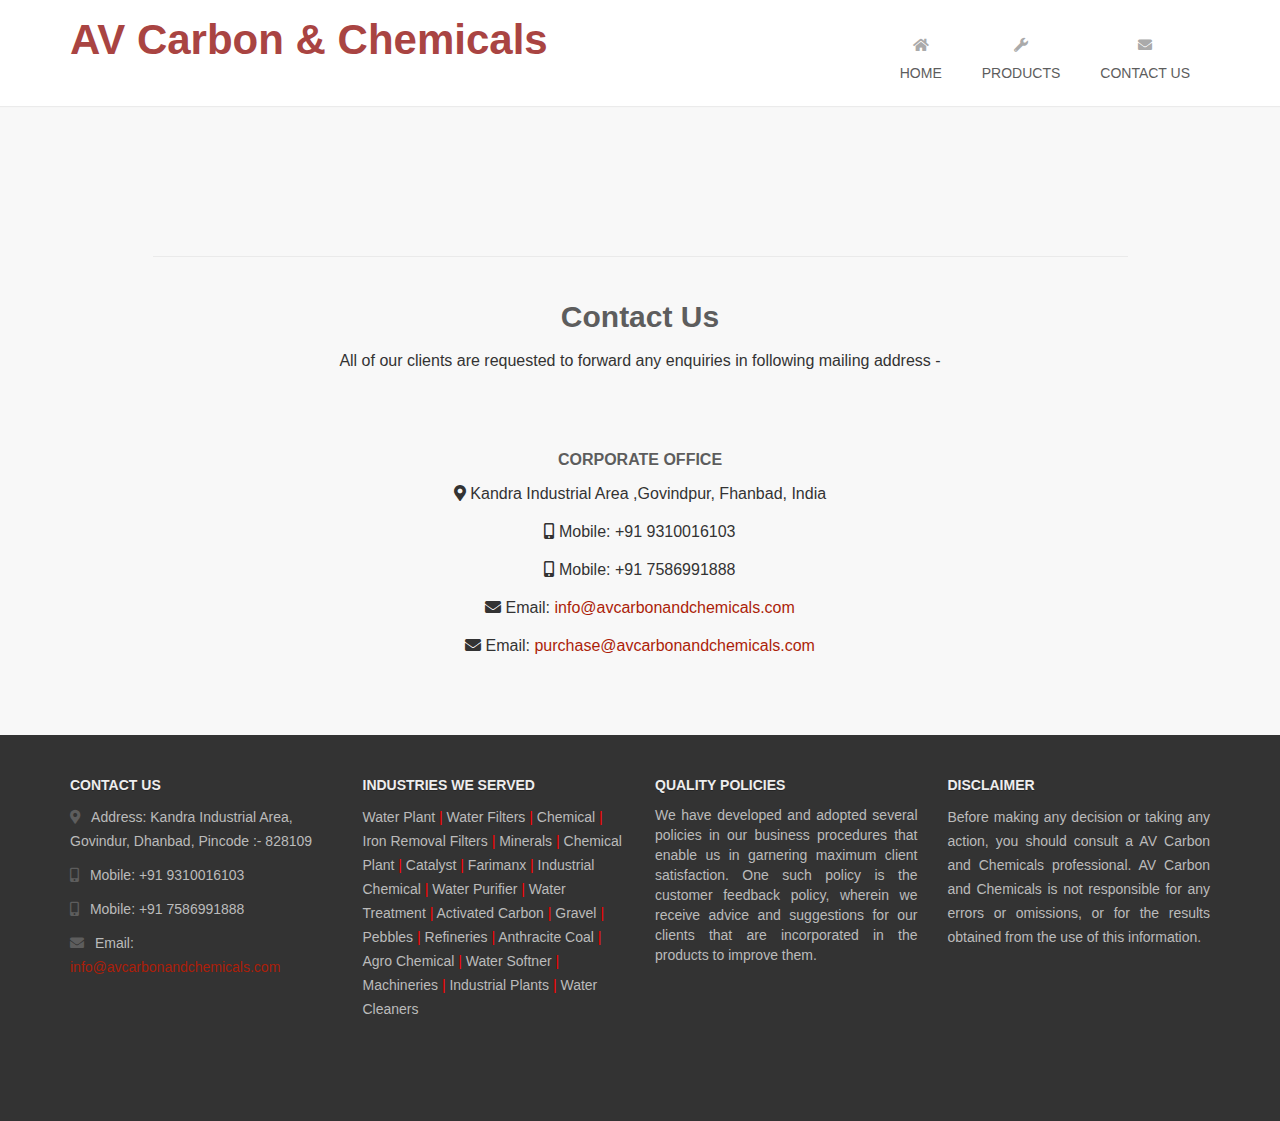
==== commit 0b36d19e: "tyu" ====
--- a/contact.html
+++ b/contact.html
@@ -78,8 +78,8 @@
             <div class="col-sm-12 contact-address wow fadeInUp animated" style="visibility: visible; animation-name: fadeInUp;">
                 <h3 align="center">Corporate Office</h3>
                 <p style="font-size:16px; text-align:center; color:#333333;"><span aria-hidden="true" class="fas fa-map-marker-alt"></span>  Kandra Industrial Area ,Govindpur, Fhanbad, India</p>
-                <p style="font-size:16px; text-align:center; color:#333333;"><span aria-hidden="true" class="fas fa-mobile-alt"></span> Mobile: +91 9647601606</p>
-                <p style="font-size:16px; text-align:center; color:#333333;"><span aria-hidden="true" class="fas fa-mobile-alt"></span> Mobile: +91 758699188</p>
+                <p style="font-size:16px; text-align:center; color:#333333;"><span aria-hidden="true" class="fas fa-mobile-alt"></span> Mobile: +91 9310016103</p>
+                <p style="font-size:16px; text-align:center; color:#333333;"><span aria-hidden="true" class="fas fa-mobile-alt"></span> Mobile: +91 7586991888</p>
                 <p style="font-size:16px; text-align:center; color:#333333;"><span aria-hidden="true" class="fas fa-envelope"></span> Email: <a href="mailto:info@avcarbonandchemicals.com">info@avcarbonandchemicals.com</a></p>
                 <p style="font-size:16px; text-align:center; color:#333333;"><span aria-hidden="true" class="fas fa-envelope"></span> Email: <a href="mailto:purchase@avcarbonandchemicals.com">purchase@avcarbonandchemicals.com</a></p>
             </div>
@@ -93,8 +93,8 @@
                 <h4>Contact Us</h4>
                 <div class="footer-box-text footer-box-text-contact">
                     <p><span aria-hidden="true" class="fas fa-map-marker-alt"></span> Address: Kandra Industrial Area, Govindur, Dhanbad, Pincode :- 828109</p>
-                    <p><span aria-hidden="true" class="fas fa-mobile-alt"></span> Mobile: +91 9647601606</p>
-                    <p><span aria-hidden="true" class="fas fa-mobile-alt"></span> Mobile: +91 758699188</p>
+                    <p><span aria-hidden="true" class="fas fa-mobile-alt"></span> Mobile: +91 9310016103</p>
+                    <p><span aria-hidden="true" class="fas fa-mobile-alt"></span> Mobile: +91 7586991888</p>
                     <p><span aria-hidden="true" class="fas fa-envelope"></span> Email: <a href="mailto:info@avcarbonandchemicals.com">info@avcarbonandchemicals.com</a></p>
                 </div>
             </div>
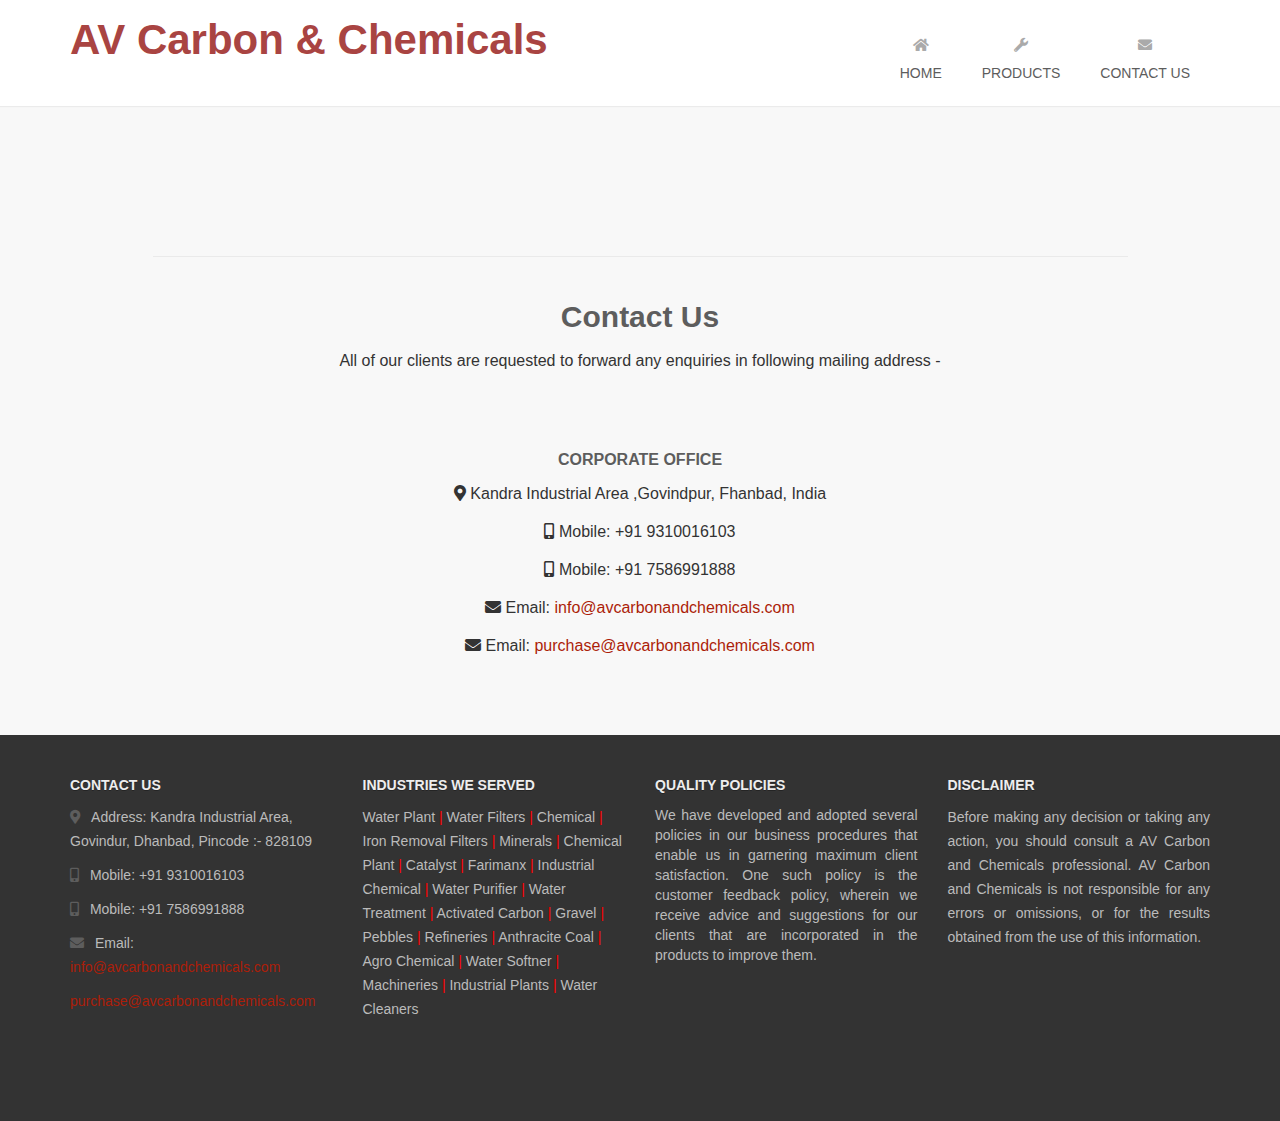
==== commit 11002ae1: "website" ====
--- a/contact.html
+++ b/contact.html
@@ -96,6 +96,8 @@
                     <p><span aria-hidden="true" class="fas fa-mobile-alt"></span> Mobile: +91 9310016103</p>
                     <p><span aria-hidden="true" class="fas fa-mobile-alt"></span> Mobile: +91 7586991888</p>
                     <p><span aria-hidden="true" class="fas fa-envelope"></span> Email: <a href="mailto:info@avcarbonandchemicals.com">info@avcarbonandchemicals.com</a></p>
+                    <p><a href="mailto:purchase@avcarbonandchemicals.com">purchase@avcarbonandchemicals.com</a></p>
+
                 </div>
             </div>
             <div class="col-sm-3 footer-box wow fadeInDown" style="visibility: hidden; animation-name: none;">
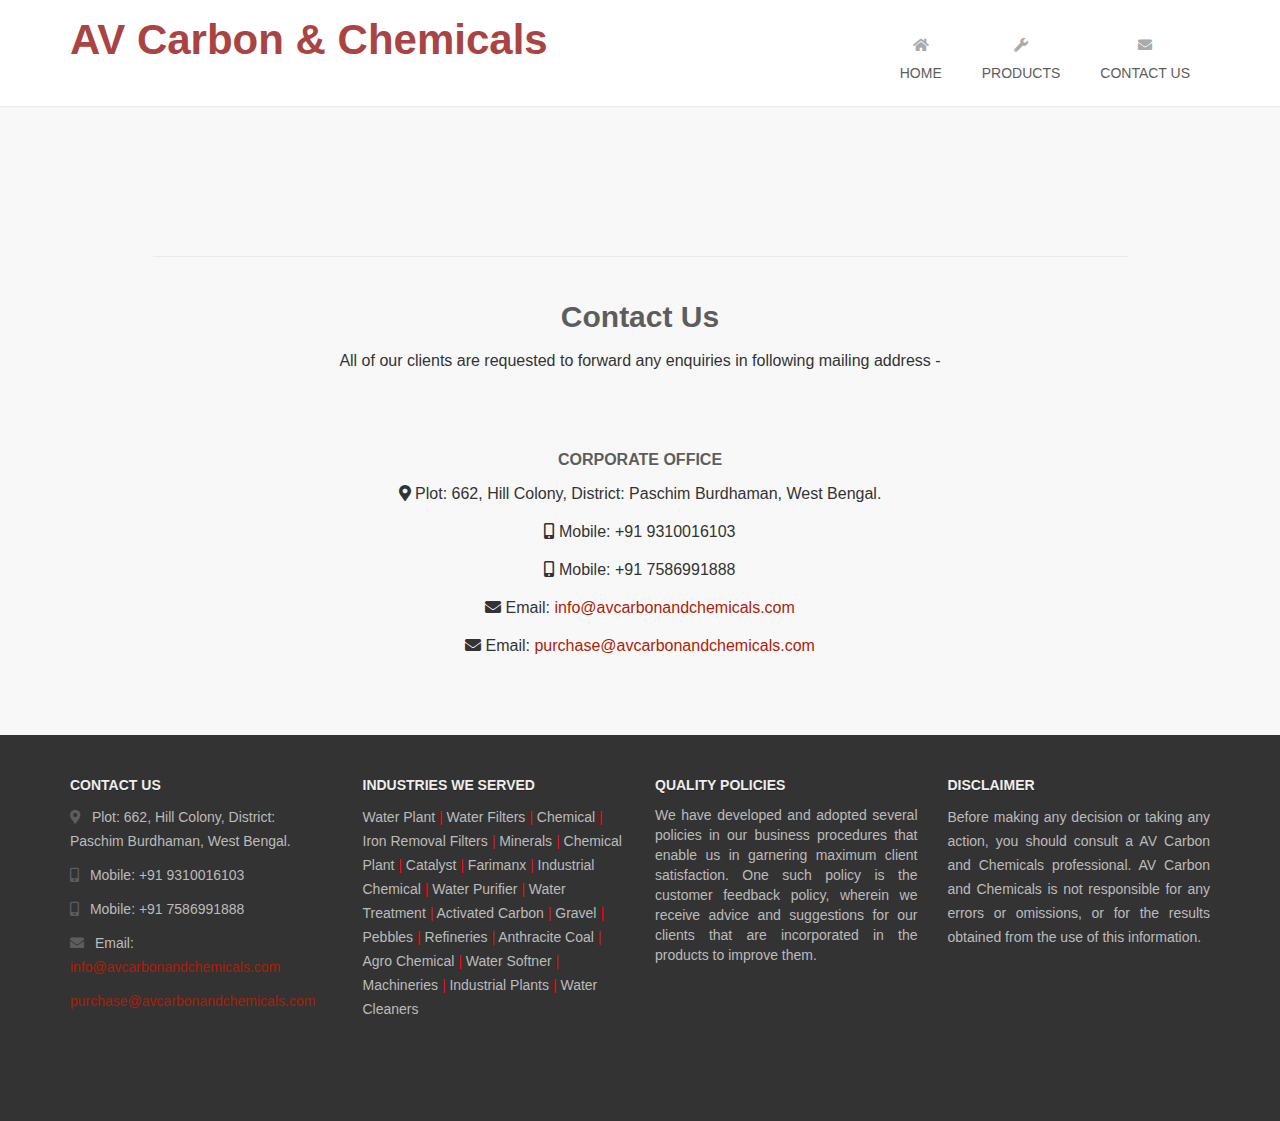
==== commit fb4bf324: "a" ====
--- a/contact.html
+++ b/contact.html
@@ -77,7 +77,7 @@
             <p style="font-size:16px; text-align: center; color:#333333;">All of our clients are requested to forward any enquiries in following mailing address -</p><br><br>
             <div class="col-sm-12 contact-address wow fadeInUp animated" style="visibility: visible; animation-name: fadeInUp;">
                 <h3 align="center">Corporate Office</h3>
-                <p style="font-size:16px; text-align:center; color:#333333;"><span aria-hidden="true" class="fas fa-map-marker-alt"></span>  Kandra Industrial Area ,Govindpur, Fhanbad, India</p>
+                <p style="font-size:16px; text-align:center; color:#333333;"><span aria-hidden="true" class="fas fa-map-marker-alt"></span> Plot: 662, Hill Colony, District: Paschim Burdhaman, West Bengal.</p>
                 <p style="font-size:16px; text-align:center; color:#333333;"><span aria-hidden="true" class="fas fa-mobile-alt"></span> Mobile: +91 9310016103</p>
                 <p style="font-size:16px; text-align:center; color:#333333;"><span aria-hidden="true" class="fas fa-mobile-alt"></span> Mobile: +91 7586991888</p>
                 <p style="font-size:16px; text-align:center; color:#333333;"><span aria-hidden="true" class="fas fa-envelope"></span> Email: <a href="mailto:info@avcarbonandchemicals.com">info@avcarbonandchemicals.com</a></p>
@@ -92,7 +92,7 @@
             <div class="col-sm-3 footer-box wow fadeInDown" style="visibility: hidden; animation-name: none;">
                 <h4>Contact Us</h4>
                 <div class="footer-box-text footer-box-text-contact">
-                    <p><span aria-hidden="true" class="fas fa-map-marker-alt"></span> Address: Kandra Industrial Area, Govindur, Dhanbad, Pincode :- 828109</p>
+                    <p><span aria-hidden="true" class="fas fa-map-marker-alt"></span> Plot: 662, Hill Colony, District: Paschim Burdhaman, West Bengal.</p>
                     <p><span aria-hidden="true" class="fas fa-mobile-alt"></span> Mobile: +91 9310016103</p>
                     <p><span aria-hidden="true" class="fas fa-mobile-alt"></span> Mobile: +91 7586991888</p>
                     <p><span aria-hidden="true" class="fas fa-envelope"></span> Email: <a href="mailto:info@avcarbonandchemicals.com">info@avcarbonandchemicals.com</a></p>
